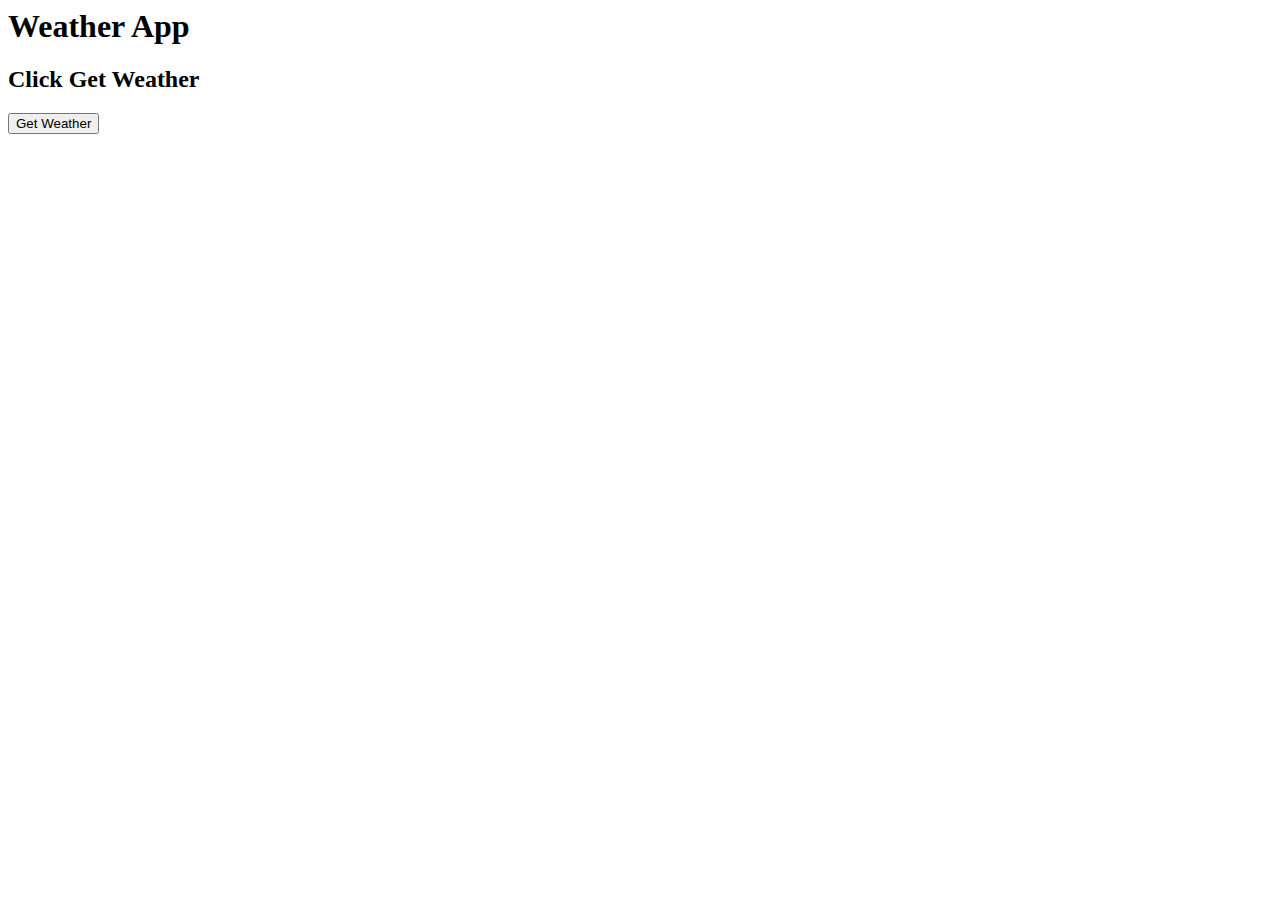
==== index.html @ 6a8784cc "First Commit" ====
<!DOCTYPE>
<html>

<title> Weather </title>

<head>
    
<script src="http://ajax.googleapis.com/ajax/libs/jquery/1.10.2/jquery.min.js"></script>
<script type="text/javascript" src="handler.js"></script>

<script>
    function begin(){
       getWeather();       
    };
    
    function refresh() {
        
    $('h2').html('Location Name: ' + weather.location.name +  
                 ' Temperature: ' + weather.temperature.main
                 
                 );    
        
        
    };
    
</script>

  
</head>


<body>
<h1>Weather App </h1>
<h2>Click Get Weather</h2>    
<button onclick="begin()">Get Weather</button>

</body>
</html>
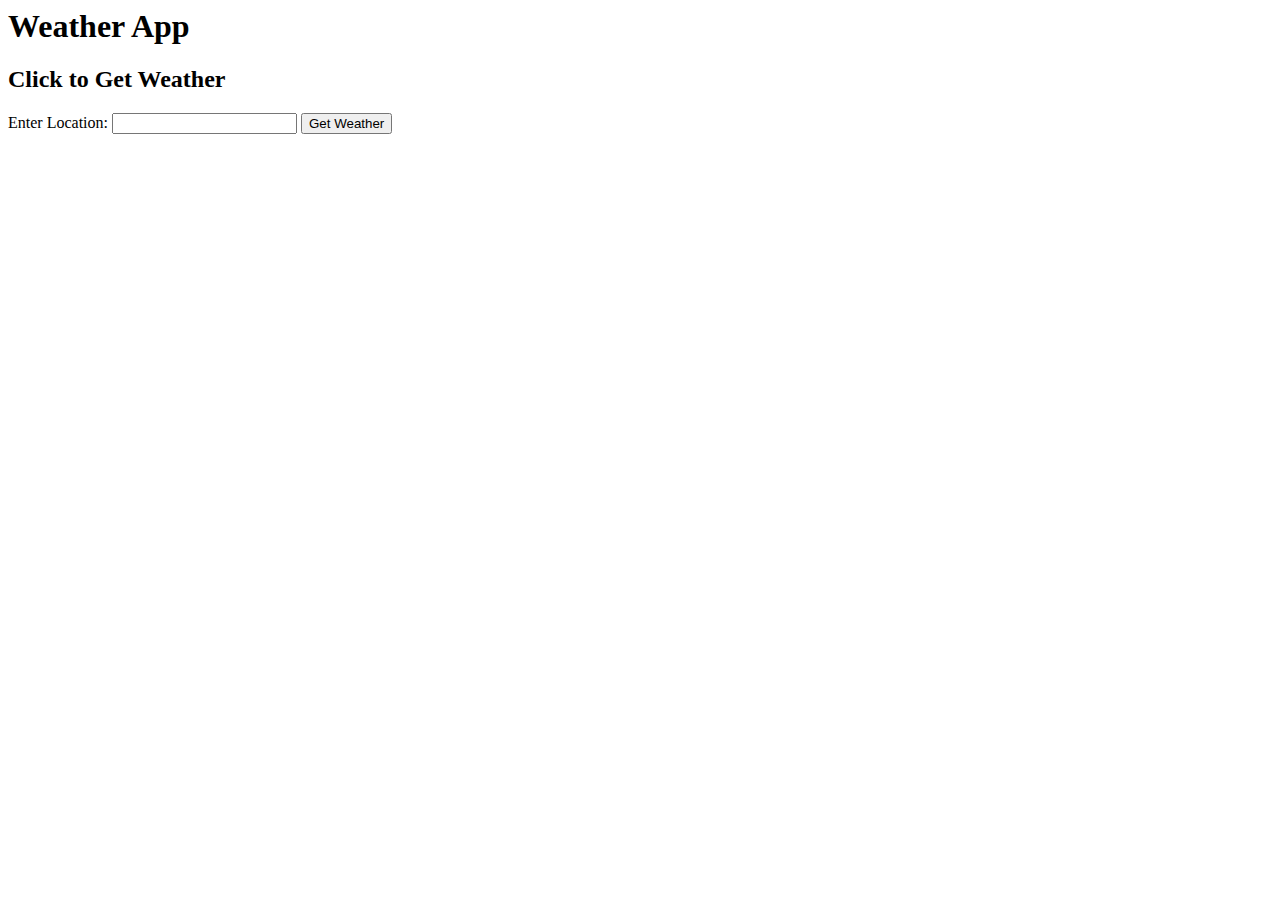
==== commit a8d62157: "search location added" ====
--- a/index.html
+++ b/index.html
@@ -10,12 +10,12 @@
 
 <script>
     function begin(){
-       getWeather();       
-    };
+       getWeather(document.getElementById('location').value);
+     };
     
     function refresh() {
         
-    $('h2').html('Location Name: ' + weather.location.name +  
+    $('h2').html('Location Name: ' + weather.location.name + '</br>' + 
                  ' Temperature: ' + weather.temperature.main
                  
                  );    
@@ -31,8 +31,15 @@
 
 <body>
 <h1>Weather App </h1>
-<h2>Click Get Weather</h2>    
-<button onclick="begin()">Get Weather</button>
+<h2>Click to Get Weather</h2>    
+
+
+
+<div>
+    Enter Location:
+    <input type="text" id="location">
+    <button onclick="begin()">Get Weather</button>
+</div>
 
 </body>
 </html>
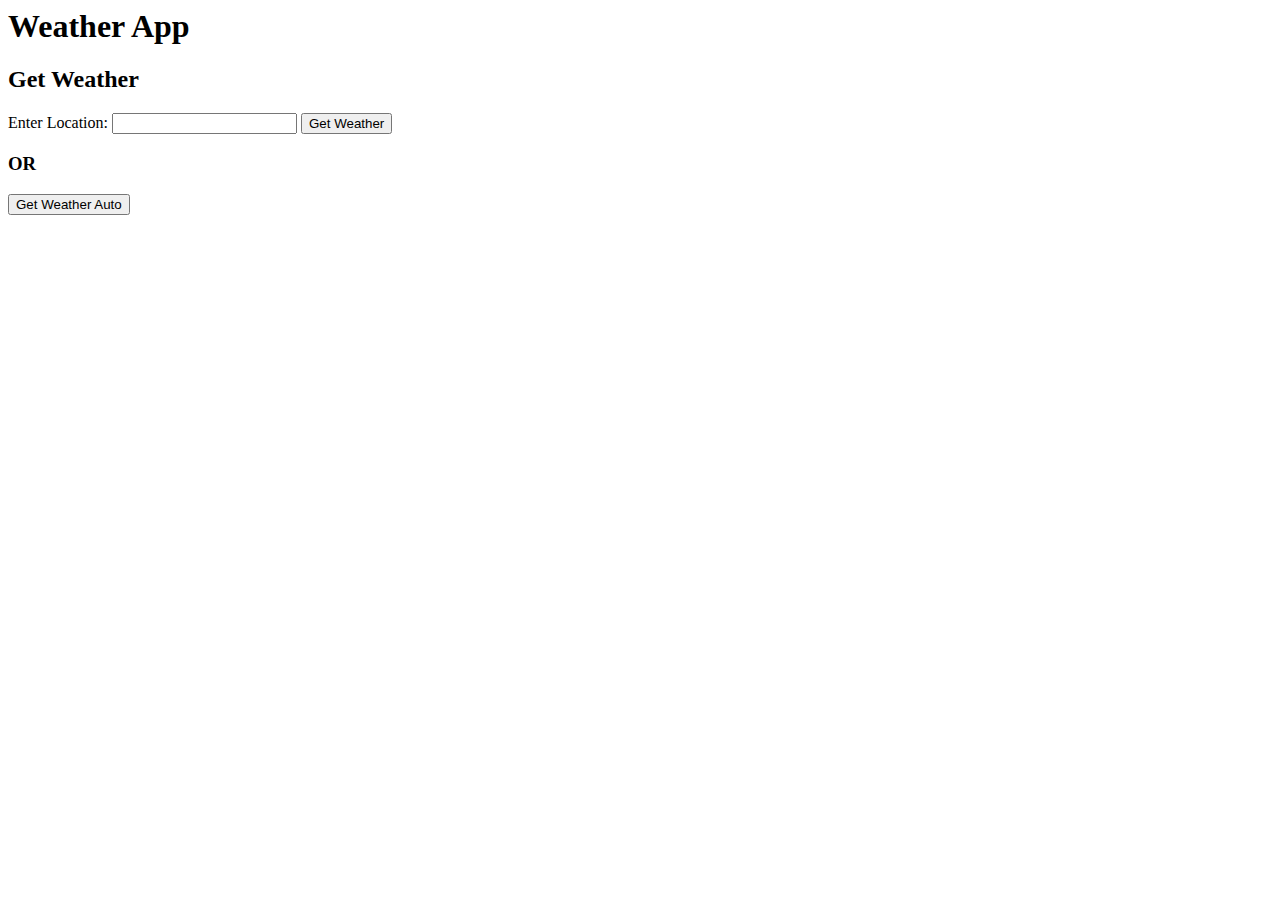
==== commit c0f1aca5: "Manifest: geolocation added, Handler: search by latitude longitude, Index: auto location" ====
--- a/index.html
+++ b/index.html
@@ -4,19 +4,54 @@
 <title> Weather </title>
 
 <head>
-    
+<link rel="stylesheet" type="text/css" href="main.css">    
 <script src="http://ajax.googleapis.com/ajax/libs/jquery/1.10.2/jquery.min.js"></script>
 <script type="text/javascript" src="handler.js"></script>
 
 <script>
-    function begin(){
-       getWeather(document.getElementById('location').value);
+    //Get data By Provided Location  
+    function manualLocation(){
+       getWeatherManual(document.getElementById('location').value); //function refresh() is called on success of parse() called by getWeather() 
      };
     
+    //Get data By Detected Location
+    function autoLocation(){
+        
+        //Get latitude and longitude
+        if(!navigator.geolocation){
+            alert("your browser does not support geo location");
+        }
+        else{
+            navigator.geolocation.getCurrentPosition(success, error);
+        }
+        
+        function success(position){
+            var lat = position.coords.latitude;
+            var lon = position.coords.longitude;
+            //get data
+            getWeatherAuto(lat,lon);    
+        }
+        
+        function error(error){
+            
+            alert('sorry an error occured' + error);
+            
+        }
+        
+    }
+    
+    
+    //Refresh Page
     function refresh() {
-        
-    $('h2').html('Location Name: ' + weather.location.name + '</br>' + 
-                 ' Temperature: ' + weather.temperature.main
+    var temp = weather.temperature.main;
+    var celsius = temp - 273;
+    celsius = celsius.toFixed(2);
+    
+    
+    $("#content").html('Location Name: ' + weather.location.name + '</br>' + 
+                 ' Temperature: ' + celsius + ' degree C </br>' +
+                 'Clouds: '  + weather.clouds.main + ' ' +weather.clouds.description+'</br>' +
+                 'Wind: ' + weather.wind.speed + ' m/s</br>'
                  
                  );    
         
@@ -31,14 +66,23 @@
 
 <body>
 <h1>Weather App </h1>
-<h2>Click to Get Weather</h2>    
+<h2>Get Weather</h2>    
 
 
 
 <div>
     Enter Location:
     <input type="text" id="location">
-    <button onclick="begin()">Get Weather</button>
+    <button onclick="manualLocation()">Get Weather</button>
+</div>
+
+<div>
+    <h3>OR</h3>
+    <button onclick="autoLocation()">Get Weather Auto</button>
+</div>
+
+<div id="content">
+    
 </div>
 
 </body>
--- a/main.css
+++ b/main.css
@@ -0,0 +1,7 @@
+#content {
+background: #D4EBF0;
+width: 96%;
+margin: 0 auto;
+font-size: 1.4em;
+margin-top: 2px;
+}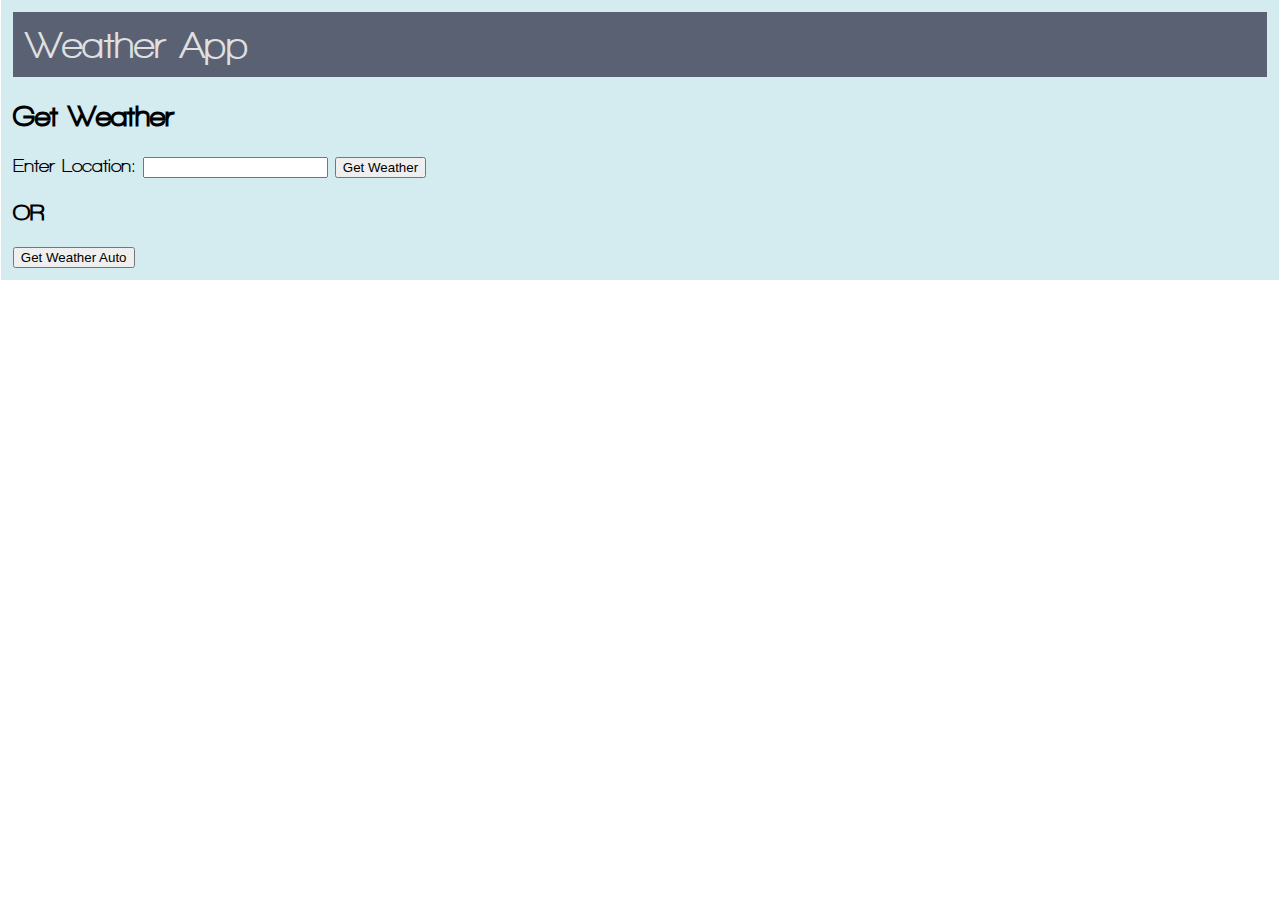
==== commit 1176f9cc: "font files added and a few styles for convenience" ====
--- a/index.html
+++ b/index.html
@@ -1,91 +1,79 @@
 <!DOCTYPE>
 <html>
+    <title>Weather</title>
+    
+    <head>
+        <link rel="stylesheet" type="text/css" href="main.css">
+        <script src="http://ajax.googleapis.com/ajax/libs/jquery/1.10.2/jquery.min.js"></script>
+        <script type="text/javascript" src="handler.js"></script>
+        <script>
+            //Get data By Provided Location  
+            function manualLocation() {
+                getWeatherManual(document.getElementById('location').value); //function refresh() is called on success of parse() called by getWeather() 
+            };
 
-<title> Weather </title>
+            //Get data By Detected Location
+            function autoLocation() {
 
-<head>
-<link rel="stylesheet" type="text/css" href="main.css">    
-<script src="http://ajax.googleapis.com/ajax/libs/jquery/1.10.2/jquery.min.js"></script>
-<script type="text/javascript" src="handler.js"></script>
+                //Get latitude and longitude
+                if (!navigator.geolocation) {
+                    alert("your browser does not support geo location");
+                } else {
+                    navigator.geolocation.getCurrentPosition(success, error);
+                }
 
-<script>
-    //Get data By Provided Location  
-    function manualLocation(){
-       getWeatherManual(document.getElementById('location').value); //function refresh() is called on success of parse() called by getWeather() 
-     };
-    
-    //Get data By Detected Location
-    function autoLocation(){
-        
-        //Get latitude and longitude
-        if(!navigator.geolocation){
-            alert("your browser does not support geo location");
-        }
-        else{
-            navigator.geolocation.getCurrentPosition(success, error);
-        }
-        
-        function success(position){
-            var lat = position.coords.latitude;
-            var lon = position.coords.longitude;
-            //get data
-            getWeatherAuto(lat,lon);    
-        }
-        
-        function error(error){
-            
-            alert('sorry an error occured' + error);
-            
-        }
-        
-    }
-    
-    
-    //Refresh Page
-    function refresh() {
-    var temp = weather.temperature.main;
-    var celsius = temp - 273;
-    celsius = celsius.toFixed(2);
-    
-    
-    $("#content").html('Location Name: ' + weather.location.name + '</br>' + 
-                 ' Temperature: ' + celsius + ' degree C </br>' +
-                 'Clouds: '  + weather.clouds.main + ' ' +weather.clouds.description+'</br>' +
-                 'Wind: ' + weather.wind.speed + ' m/s</br>'
-                 
-                 );    
-        
-        
-    };
-    
-</script>
+                function success(position) {
+                    var lat = position.coords.latitude;
+                    var lon = position.coords.longitude;
+                    //get data
+                    getWeatherAuto(lat, lon);
+                }
 
-  
-</head>
+                function error(error) {
+
+                    alert('sorry an error occured' + error);
+
+                }
+
+            }
 
 
-<body>
-<h1>Weather App </h1>
-<h2>Get Weather</h2>    
+            //Refresh Page
+            function refresh() {
+                var temp = weather.temperature.main;
+                var celsius = temp - 273;
+                celsius = celsius.toFixed(2);
 
 
+                $("#display").html('Location Name: ' + weather.location.name + '</br>' +
+                    ' Temperature: ' + celsius + ' degree C </br>' +
+                    'Clouds: ' + weather.clouds.main + ' ' + weather.clouds.description + '</br>' +
+                    'Wind: ' + weather.wind.speed + ' m/s</br>'
 
-<div>
-    Enter Location:
-    <input type="text" id="location">
-    <button onclick="manualLocation()">Get Weather</button>
-</div>
-
-<div>
-    <h3>OR</h3>
-    <button onclick="autoLocation()">Get Weather Auto</button>
-</div>
-
-<div id="content">
-    
-</div>
-
-</body>
-</html>
+                );
 
 
+            };
+        </script>
+    </head>
+    
+<body>
+    <div class="content">        
+            <div class="header">Weather App </div>
+                  
+            <h2>Get Weather</h2>
+            
+        <div>Enter Location:
+            <input type="text" id="location">
+            <button onclick="manualLocation()">Get Weather</button>
+        </div>
+        <div>
+             <h3>OR</h3>
+
+            <button onclick="autoLocation()">Get Weather Auto</button>
+        </div>
+        <div id="display"></div>
+    </div>
+</body>
+
+</html>--- a/main.css
+++ b/main.css
@@ -1,7 +1,38 @@
-#content {
-background: #D4EBF0;
-width: 96%;
-margin: 0 auto;
-font-size: 1.4em;
-margin-top: 2px;
+@font-face
+{
+font-family: walkway;
+src: url('font/Walkway_UltraBold.ttf');
+}
+
+
+body {
+    margin: 0px;
+    font-family: walkway;
+    }
+
+.header {
+    font-family: walkway;
+    font-size: 2em;
+    padding: 12px;
+    background: rgb(90, 97, 114);
+    color: rgb(224, 224, 224);
+}
+
+.content {
+    background: #D4EBF0;
+    width: 98%;
+    margin: 0 auto;
+    font-size: 1.2em;
+    margin-top: 0px;
+    padding: 12px;
+    height: auto;
+}
+
+#display {
+line-height: 1.4;
+font-size: 1.1em;
+margin-left: 2px;
+border-left: 2px solid #A9CA8A;
+padding-left: 8px;
+background: transparent;
 }